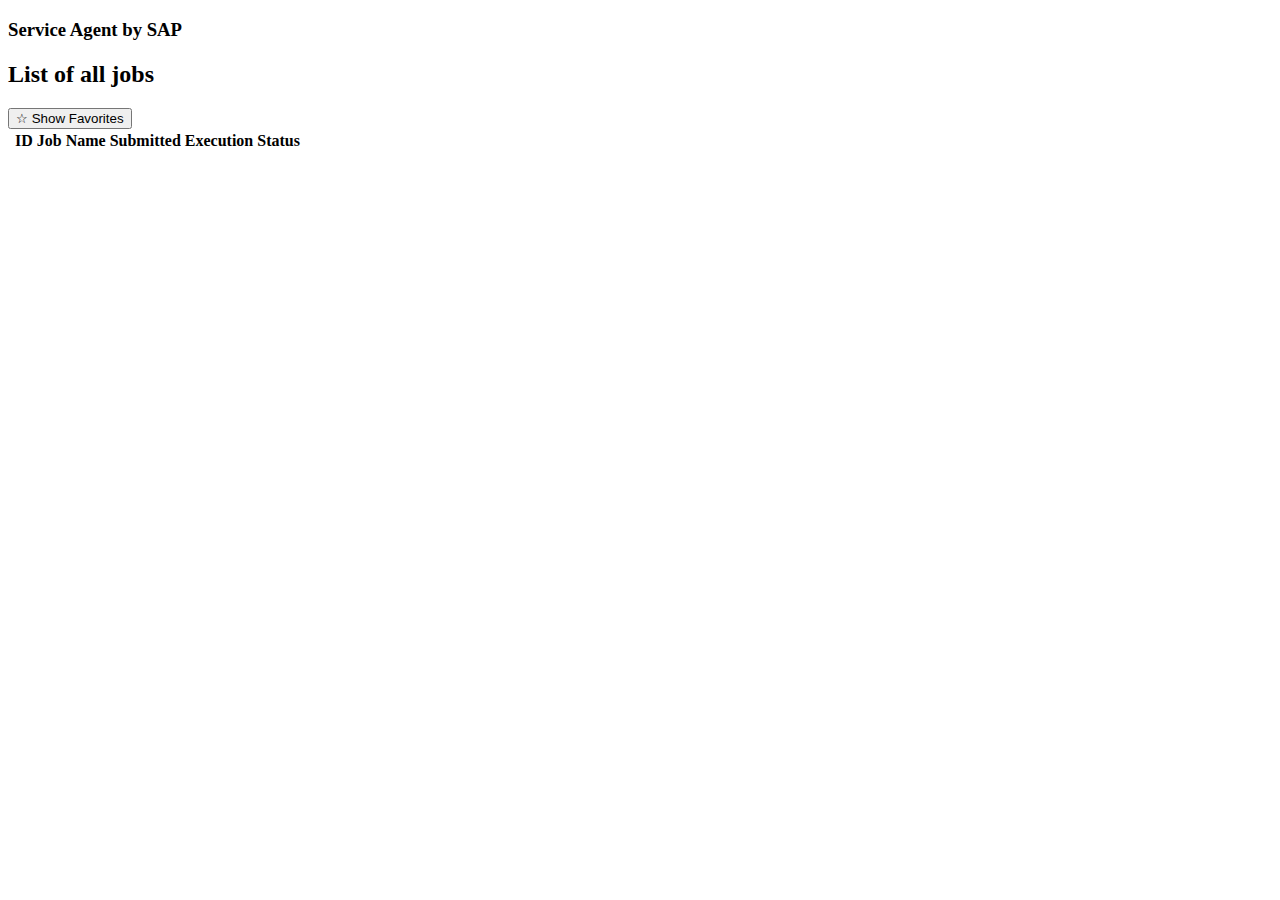
==== jobs.html @ 9c237e22 "Create jobs page." ====
<!DOCTYPE html>
<html lang="en">
  <head>
    <meta charset="UTF-8" />
    <meta name="viewport" content="width=device-width, initial-scale=1.0" />
    <title>Status Page</title>
    <link rel="stylesheet" href="styles.css" />
  </head>
  <body>
    <div class="status-page">
      <div class="header">
        <h3>Service Agent by SAP</h3>
      </div>
      <div class="list-container">
        <h2>List of all jobs</h2>
        <button id="show-favorites-btn" class="show-favorites-btn">
          ☆ Show Favorites
        </button>
        <table id="job-list" class="job-list">
          <thead>
            <tr>
              <th></th>
              <th>ID</th>
              <th>Job Name</th>
              <th>Submitted</th>
              <th>Execution</th>
              <th>Status</th>
            </tr>
          </thead>
          <tbody></tbody>
        </table>
      </div>
    </div>
    <script type="module" src="./js/jobs.js"></script>
  </body>
</html>
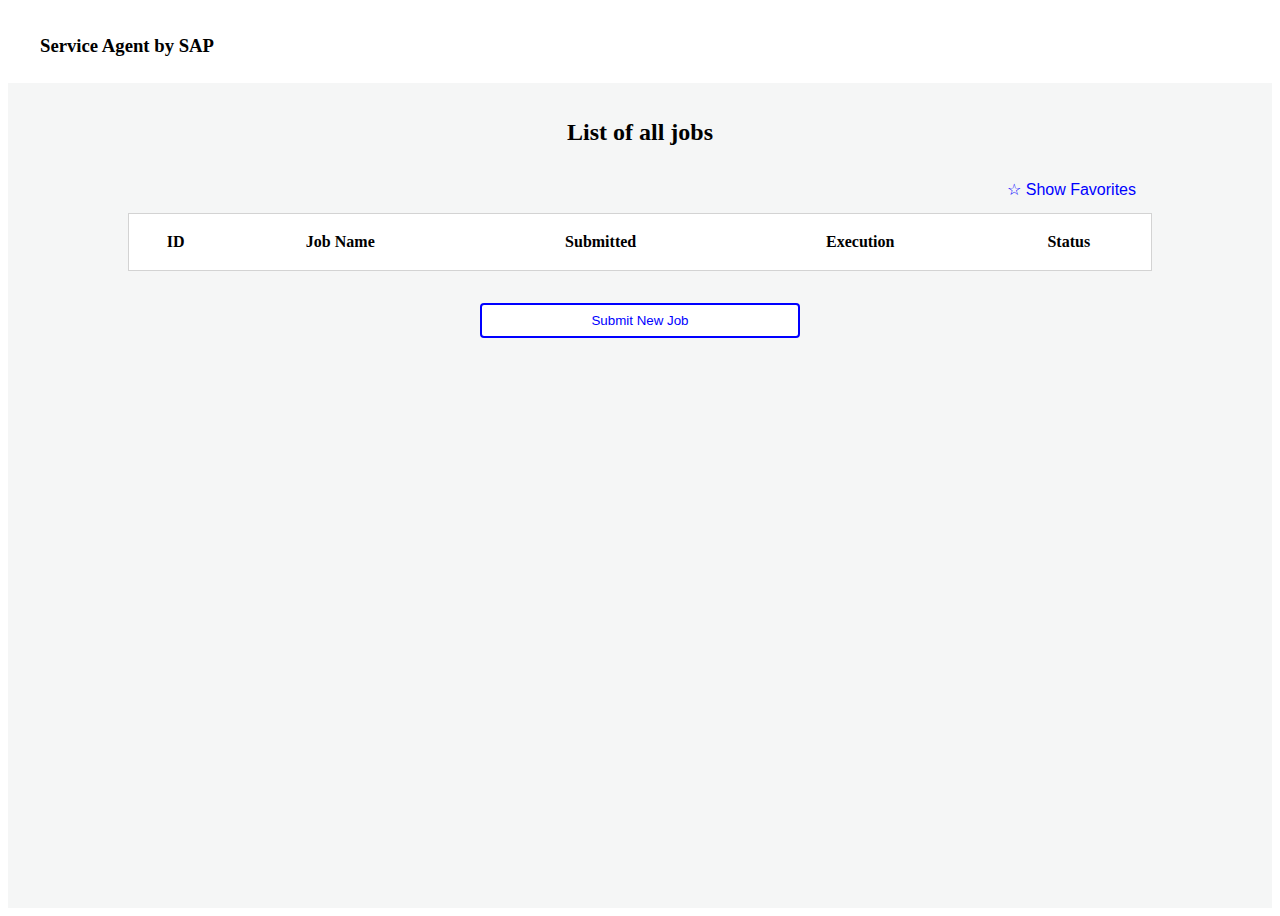
==== commit b0992232: "Add button to go back to request page." ====
--- a/jobs.html
+++ b/jobs.html
@@ -29,6 +29,13 @@
           </thead>
           <tbody></tbody>
         </table>
+        <button
+          type="button"
+          class="request-page-btn"
+          onclick="window.location.href='index.html'"
+        >
+          Submit New Job
+        </button>
       </div>
     </div>
     <script type="module" src="./js/jobs.js"></script>
--- a/styles.css
+++ b/styles.css
@@ -0,0 +1,174 @@
+body {
+  font-family: Garamond, serif;
+}
+
+.request-page,
+.status-page {
+  background-color: #f5f6f6;
+  height: 100vh;
+}
+
+.header {
+  background-color: white;
+  padding-inline: 2rem;
+  padding-top: 0.5rem;
+  padding-bottom: 0.5rem;
+}
+
+label,
+legend {
+  font-weight: 700;
+  margin-top: 8px;
+}
+
+.form {
+  margin-inline: 2rem;
+  margin-top: 1rem;
+  margin-bottom: 2rem;
+  display: flex;
+  flex-direction: column;
+  max-width: 40vw;
+  gap: 10px;
+}
+
+select {
+  width: 100px;
+  padding: 12px 20px;
+  margin: 8px 0;
+  background-color: white;
+  border: 1px solid #ccc;
+  border-radius: 4px;
+}
+
+input {
+  width: 100%;
+  padding: 10px 18px;
+  border: 1px solid #ccc;
+  border-radius: 4px;
+  box-sizing: border-box;
+}
+
+.api-endpoint {
+  height: 42px;
+  margin: 8px 0 8px 4px;
+}
+
+table {
+  width: 100%;
+}
+
+th {
+  text-align: left;
+}
+
+.key-label,
+.value-label {
+  text-align: left !important;
+  font-weight: 600;
+}
+
+button {
+  padding: 8px 16px;
+  margin: 6px 0;
+  border-radius: 4px;
+  cursor: pointer;
+}
+
+.add-row-btn,
+.details-btn,
+.show-jobs-btn,
+.request-page-btn {
+  border: 2px solid blue;
+  background-color: white;
+  color: blue;
+}
+
+.api-details {
+  display: flex;
+}
+
+input[type="radio"] {
+  width: fit-content;
+}
+
+.date-time-container {
+  margin-left: 1.5rem;
+  display: flex;
+  gap: 2rem;
+}
+
+.date-label,
+.time-label {
+  margin-top: 12px;
+  font-size: small;
+  font-weight: 400;
+}
+
+.date-column,
+.time-column {
+  display: flex;
+  flex-direction: column;
+}
+
+input[type="date"],
+input[type="time"] {
+  width: 15vw;
+}
+
+.submit-btn {
+  background-color: blue;
+  color: white;
+  border: none;
+  margin-top: 1rem;
+  margin-bottom: 1rem;
+  padding: 12px 32px;
+}
+
+.submit-btn:hover {
+  background-color: #1434a4;
+}
+
+.list-container {
+  max-width: 80vw;
+  display: flex;
+  flex-direction: column;
+  margin-inline: auto;
+  margin-top: 1rem;
+  margin-bottom: 2rem;
+}
+
+h2 {
+  margin-inline: auto;
+}
+
+#show-favorites-btn {
+  color: blue;
+  border: none;
+  background-color: transparent;
+  font-weight: 400;
+  font-size: 16px;
+  margin-left: auto;
+}
+
+.star-btn {
+  background-color: transparent;
+  border: none;
+}
+
+.job-list {
+  padding: 1rem 0;
+  border: 1px solid lightgray;
+  background-color: white;
+  font-size: 16px;
+}
+
+.job-list th,
+.job-list td {
+  text-align: center;
+}
+
+.request-page-btn {
+  margin: auto;
+  margin-top: 2rem;
+  width: 20rem;
+}
